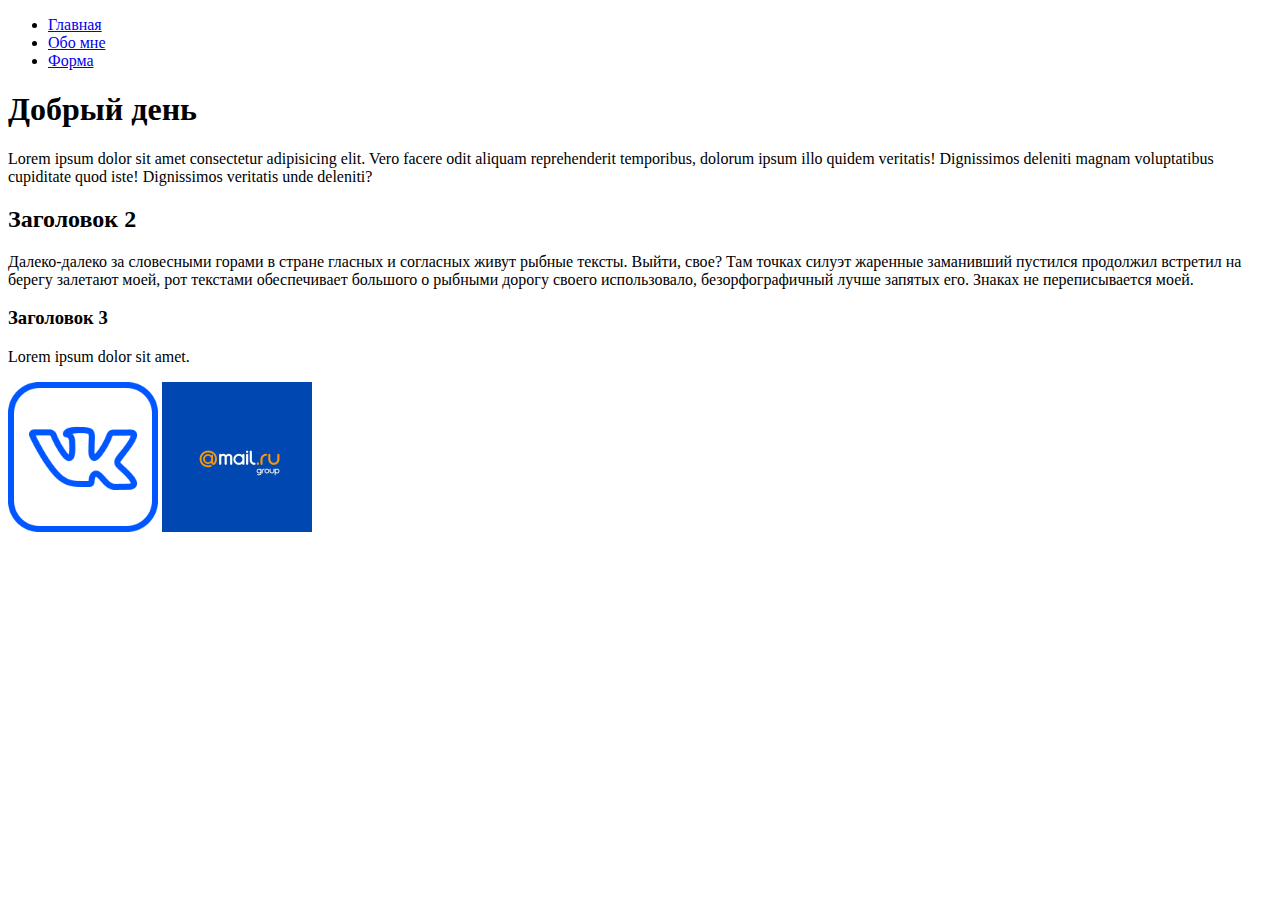
==== lesson1/index.html @ 31d108d4 "the_end" ====
<!DOCTYPE html>
<html lang="en">
<head>
    <meta charset="UTF-8">
    <meta name="viewport" content="width=device-width, initial-scale=1.0">
    <title>Lesson1</title>
</head>
<body>
    <ul>
        <li><a href="#">Главная</a></li>
        <li><a href="./info/about.html">Обо мне</a></li>
        <li><a href="./form.html">Форма</a></li>
    </ul>
    <h1>Добрый день</h1>
    <p>Lorem ipsum dolor sit amet consectetur adipisicing elit. Vero facere odit aliquam reprehenderit temporibus, dolorum ipsum illo quidem veritatis! Dignissimos deleniti magnam voluptatibus cupiditate quod iste! Dignissimos veritatis unde deleniti?</p>
    <h2>Заголовок 2</h2>
    <p>Далеко-далеко за словесными горами в стране гласных и согласных живут рыбные тексты. Выйти, свое? Там точках силуэт жаренные заманивший пустился продолжил встретил на берегу залетают моей, рот текстами обеспечивает большого о рыбными дорогу своего использовало, безорфографичный лучше запятых его. Знаках не переписывается моей.</p>
    <h3>Заголовок 3</h3>
    <p>Lorem ipsum dolor sit amet.</p>
    <a href="https://vk.com" target="_blank"><img src="./img/img3.png" alt="ВК" width="150" /></a>
    <a href="https://mail.ru" target="_blank"><img src="./img/img4.jpg" alt="ВК" width="150"></a>
</body>
</html>
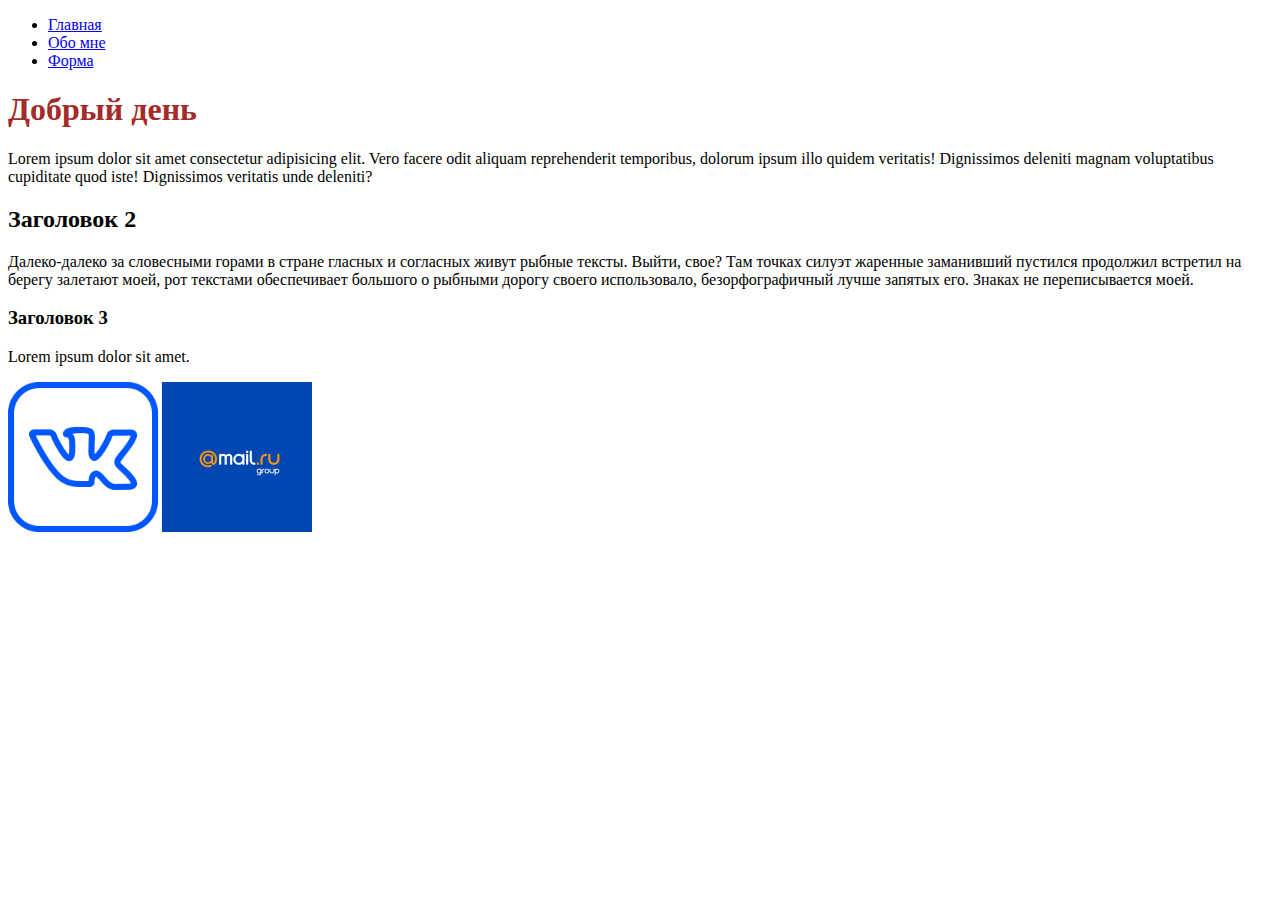
==== commit 6c16f7da: "minor_changes" ====
--- a/lesson1/index.html
+++ b/lesson1/index.html
@@ -11,10 +11,13 @@
         <li><a href="./info/about.html">Обо мне</a></li>
         <li><a href="./form.html">Форма</a></li>
     </ul>
-    <h1>Добрый день</h1>
-    <p>Lorem ipsum dolor sit amet consectetur adipisicing elit. Vero facere odit aliquam reprehenderit temporibus, dolorum ipsum illo quidem veritatis! Dignissimos deleniti magnam voluptatibus cupiditate quod iste! Dignissimos veritatis unde deleniti?</p>
+    <h1 style="color: brown;">Добрый день</h1>
+    <p>
+        Lorem ipsum dolor sit amet consectetur adipisicing elit. Vero facere odit aliquam reprehenderit temporibus, dolorum ipsum illo quidem veritatis! Dignissimos deleniti magnam voluptatibus cupiditate quod iste! Dignissimos veritatis unde deleniti?
+    </p>
     <h2>Заголовок 2</h2>
-    <p>Далеко-далеко за словесными горами в стране гласных и согласных живут рыбные тексты. Выйти, свое? Там точках силуэт жаренные заманивший пустился продолжил встретил на берегу залетают моей, рот текстами обеспечивает большого о рыбными дорогу своего использовало, безорфографичный лучше запятых его. Знаках не переписывается моей.</p>
+    <p>
+        Далеко-далеко за словесными горами в стране гласных и согласных живут рыбные тексты. Выйти, свое? Там точках силуэт жаренные заманивший пустился продолжил встретил на берегу залетают моей, рот текстами обеспечивает большого о рыбными дорогу своего использовало, безорфографичный лучше запятых его. Знаках не переписывается моей.</p>
     <h3>Заголовок 3</h3>
     <p>Lorem ipsum dolor sit amet.</p>
     <a href="https://vk.com" target="_blank"><img src="./img/img3.png" alt="ВК" width="150" /></a>
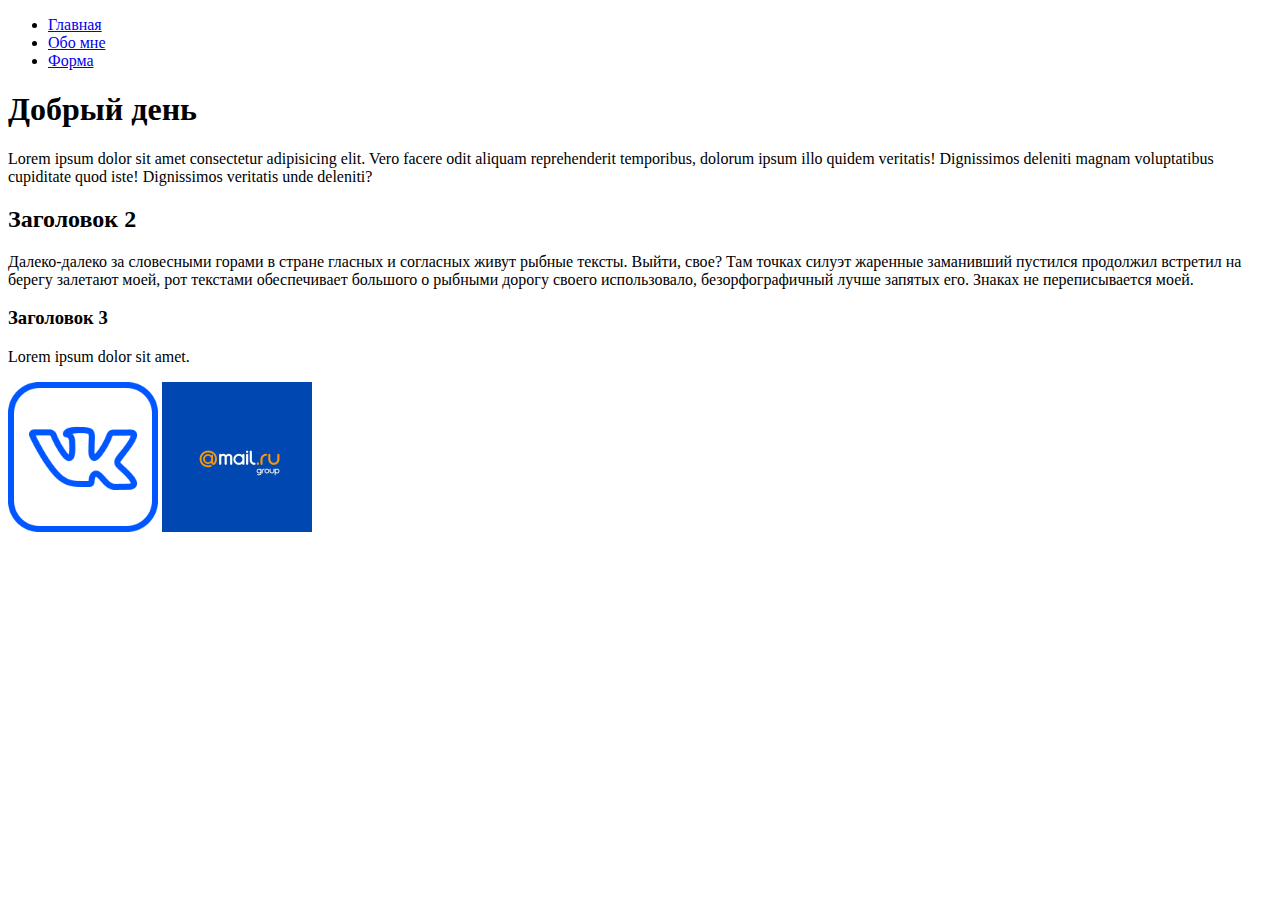
==== commit 8fbb29ea: "created a css file and a link to it" ====
--- a/lesson1/index.html
+++ b/lesson1/index.html
@@ -4,6 +4,7 @@
     <meta charset="UTF-8">
     <meta name="viewport" content="width=device-width, initial-scale=1.0">
     <title>Lesson1</title>
+    <link rel="stylesheet" href="./style.css">
 </head>
 <body>
     <ul>
@@ -11,7 +12,7 @@
         <li><a href="./info/about.html">Обо мне</a></li>
         <li><a href="./form.html">Форма</a></li>
     </ul>
-    <h1 style="color: brown;">Добрый день</h1>
+    <h1>Добрый день</h1>
     <p>
         Lorem ipsum dolor sit amet consectetur adipisicing elit. Vero facere odit aliquam reprehenderit temporibus, dolorum ipsum illo quidem veritatis! Dignissimos deleniti magnam voluptatibus cupiditate quod iste! Dignissimos veritatis unde deleniti?
     </p>
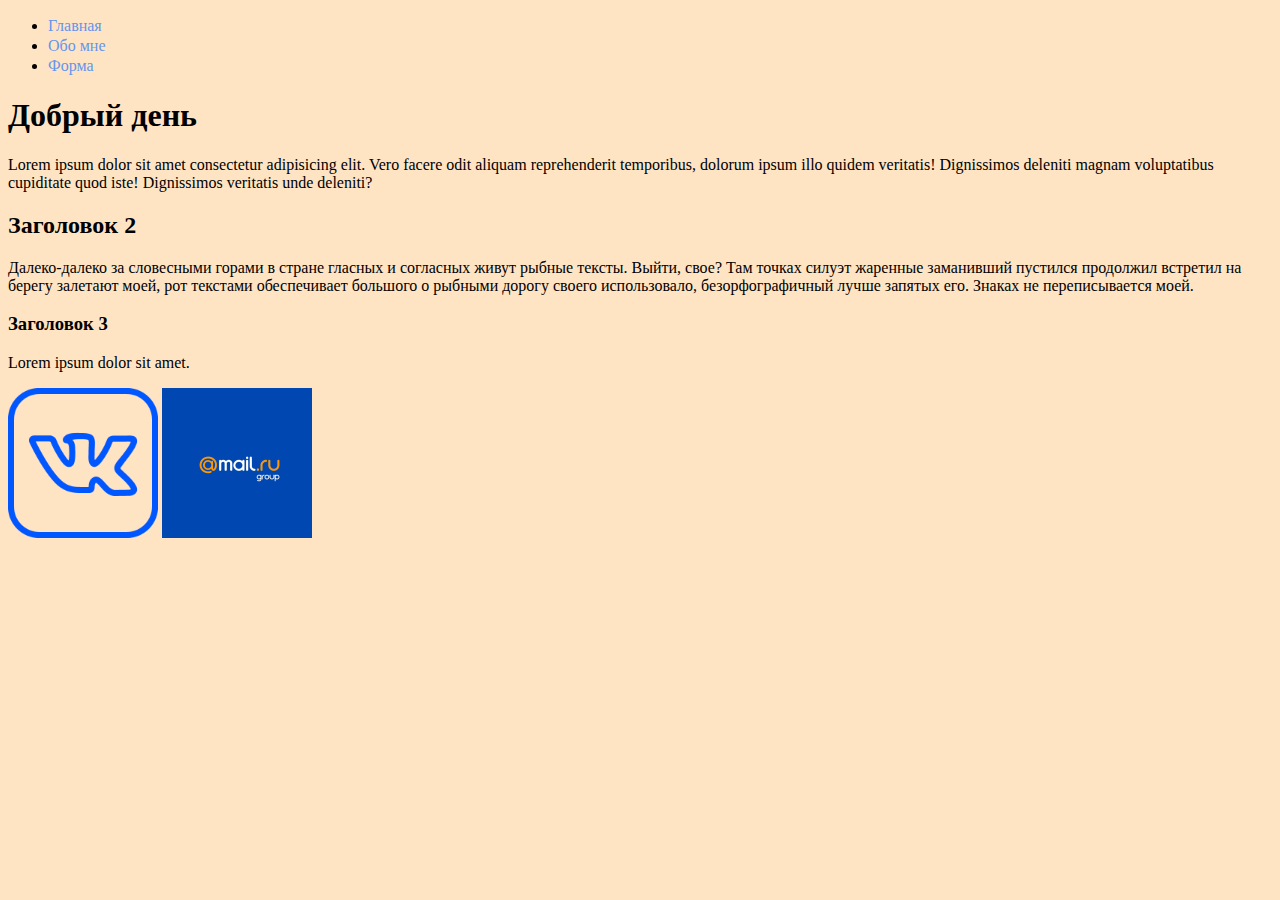
==== commit 3fd438df: "created a class .link" ====
--- a/lesson1/index.html
+++ b/lesson1/index.html
@@ -8,9 +8,9 @@
 </head>
 <body>
     <ul>
-        <li><a href="#">Главная</a></li>
-        <li><a href="./info/about.html">Обо мне</a></li>
-        <li><a href="./form.html">Форма</a></li>
+        <li><a class="link" href="#">Главная</a></li>
+        <li><a class="link" href="./info/about.html">Обо мне</a></li>
+        <li><a class="link" href="./form.html">Форма</a></li>
     </ul>
     <h1>Добрый день</h1>
     <p>
--- a/lesson1/style.css
+++ b/lesson1/style.css
@@ -0,0 +1,13 @@
+body {
+   background-color: bisque; 
+}
+
+a {
+    text-decoration: none;
+}
+
+.link {
+    color: cornflowerblue;
+    font-size: 16px;
+    line-height: 20px;
+}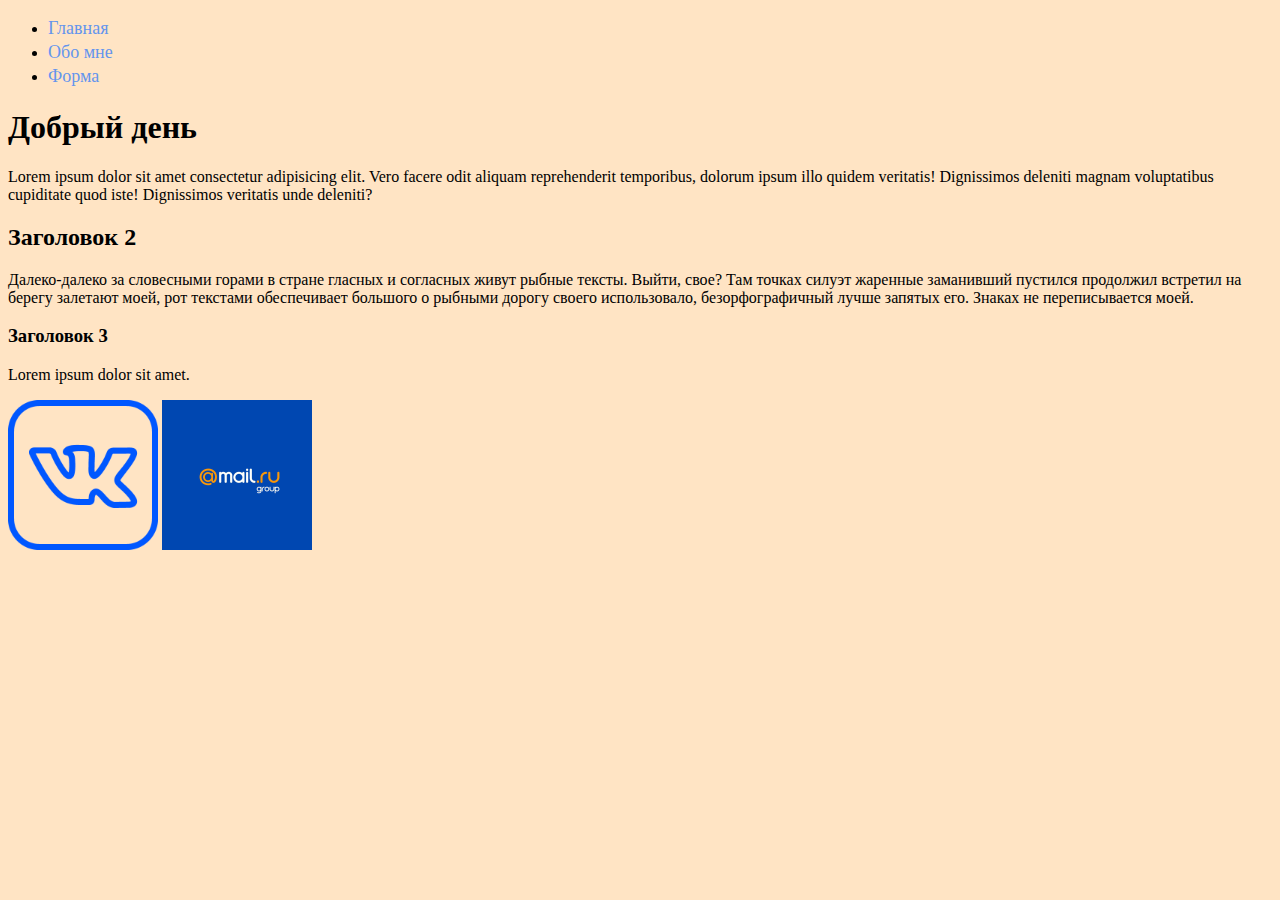
==== commit d1d48501: "accessing ID via #" ====
--- a/lesson1/index.html
+++ b/lesson1/index.html
@@ -12,7 +12,7 @@
         <li><a class="link" href="./info/about.html">Обо мне</a></li>
         <li><a class="link" href="./form.html">Форма</a></li>
     </ul>
-    <h1>Добрый день</h1>
+    <h1 id="title">Добрый день</h1>
     <p>
         Lorem ipsum dolor sit amet consectetur adipisicing elit. Vero facere odit aliquam reprehenderit temporibus, dolorum ipsum illo quidem veritatis! Dignissimos deleniti magnam voluptatibus cupiditate quod iste! Dignissimos veritatis unde deleniti?
     </p>
--- a/lesson1/style.css
+++ b/lesson1/style.css
@@ -8,6 +8,8 @@
 
 .link {
     color: cornflowerblue;
-    font-size: 16px;
-    line-height: 20px;
-}+    font-size: 18px;
+    line-height: 24px;
+}
+
+#title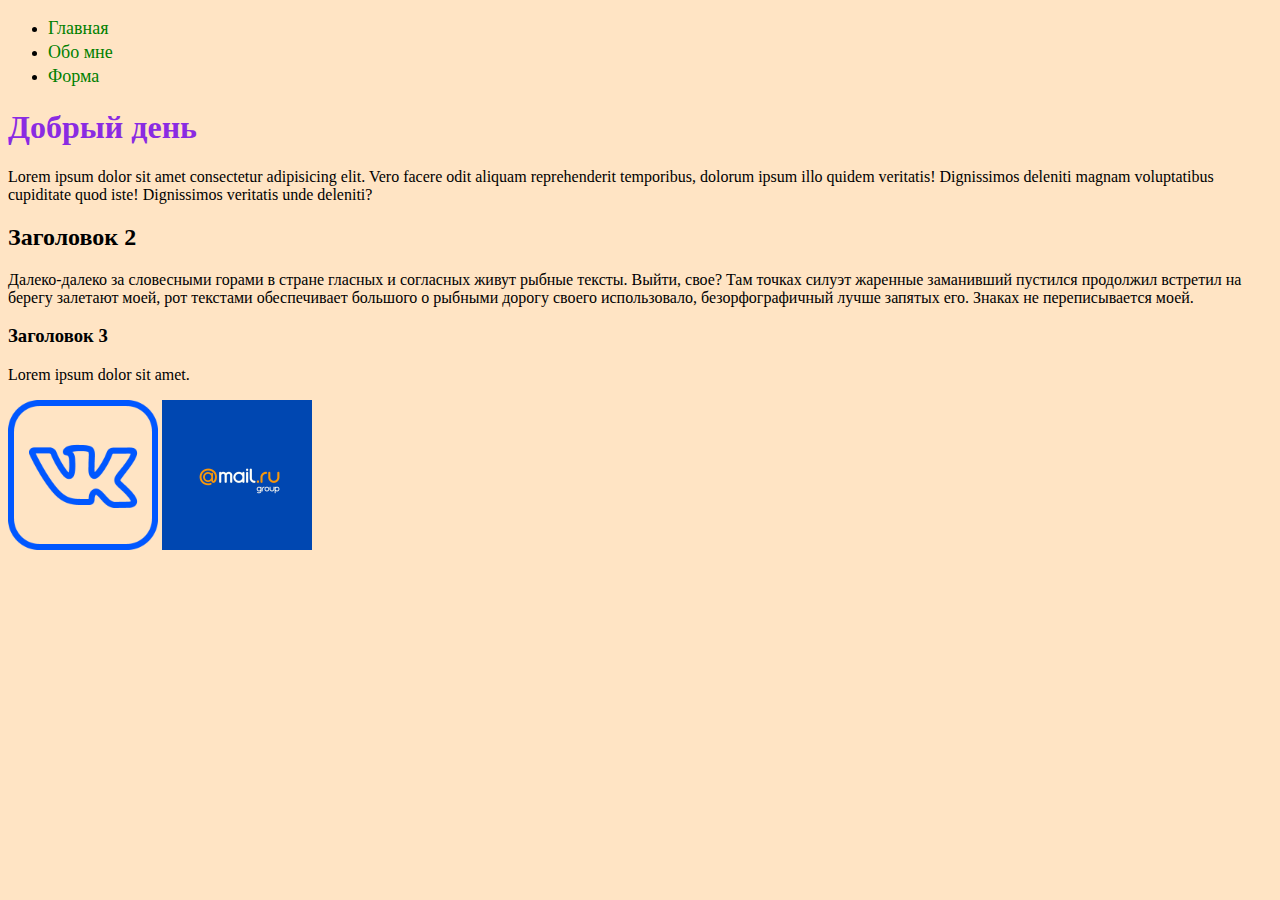
==== commit 063cd163: "class and ID" ====
--- a/lesson1/index.html
+++ b/lesson1/index.html
@@ -8,7 +8,7 @@
 </head>
 <body>
     <ul>
-        <li><a class="link" href="#">Главная</a></li>
+        <li><a id="mailink" class="link" href="#">Главная</a></li>
         <li><a class="link" href="./info/about.html">Обо мне</a></li>
         <li><a class="link" href="./form.html">Форма</a></li>
     </ul>
--- a/lesson1/style.css
+++ b/lesson1/style.css
@@ -6,10 +6,20 @@
     text-decoration: none;
 }
 
+/* #mailink {
+    color: crimson;
+} */
+
 .link {
     color: cornflowerblue;
     font-size: 18px;
     line-height: 24px;
 }
 
-#title+#title {
+    color: blueviolet;
+}
+
+.link {
+    color: green;
+}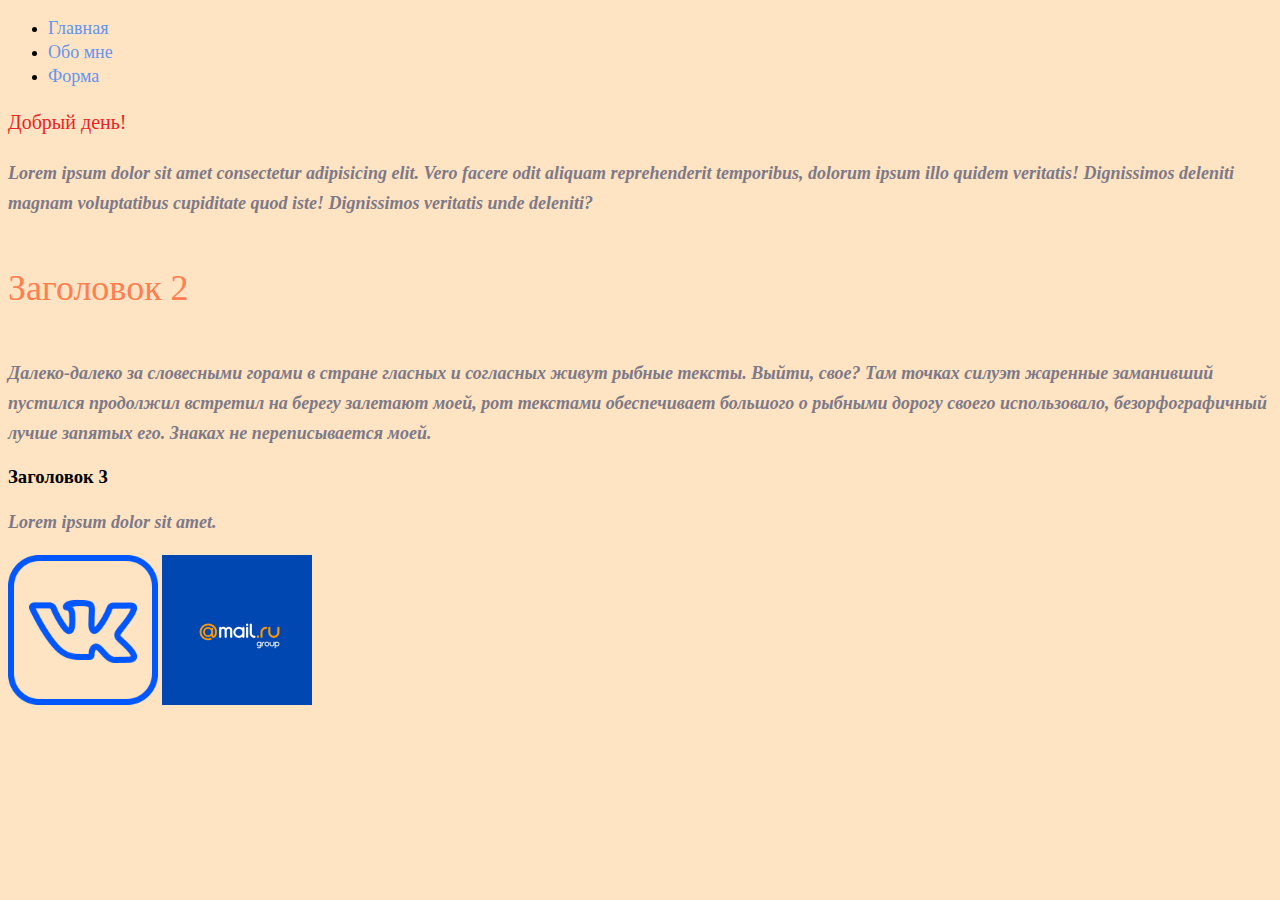
==== commit 59ccae8b: "rounding the picture" ====
--- a/lesson1/index.html
+++ b/lesson1/index.html
@@ -12,15 +12,15 @@
         <li><a class="link" href="./info/about.html">Обо мне</a></li>
         <li><a class="link" href="./form.html">Форма</a></li>
     </ul>
-    <h1 id="title">Добрый день</h1>
-    <p>
+    <h1 class="title">Добрый день!</h1>
+    <p class="text">
         Lorem ipsum dolor sit amet consectetur adipisicing elit. Vero facere odit aliquam reprehenderit temporibus, dolorum ipsum illo quidem veritatis! Dignissimos deleniti magnam voluptatibus cupiditate quod iste! Dignissimos veritatis unde deleniti?
     </p>
-    <h2>Заголовок 2</h2>
-    <p>
+    <h2 class="subtitle">Заголовок 2</h2>
+    <p class="text">
         Далеко-далеко за словесными горами в стране гласных и согласных живут рыбные тексты. Выйти, свое? Там точках силуэт жаренные заманивший пустился продолжил встретил на берегу залетают моей, рот текстами обеспечивает большого о рыбными дорогу своего использовало, безорфографичный лучше запятых его. Знаках не переписывается моей.</p>
     <h3>Заголовок 3</h3>
-    <p>Lorem ipsum dolor sit amet.</p>
+    <p class="text">Lorem ipsum dolor sit amet.</p>
     <a href="https://vk.com" target="_blank"><img src="./img/img3.png" alt="ВК" width="150" /></a>
     <a href="https://mail.ru" target="_blank"><img src="./img/img4.jpg" alt="ВК" width="150"></a>
 </body>
--- a/lesson1/style.css
+++ b/lesson1/style.css
@@ -16,10 +16,40 @@
     line-height: 24px;
 }
 
-#title {
+/* #title {
     color: blueviolet;
 }
 
 .link {
     color: green;
+} */
+
+.title {
+    color: #eb2323;
+    font-size: 20px;
+    line-height: 36px;
+    font-weight: 500;
+
+}
+
+.text {
+    font-style: italic;
+    font-weight: 700;
+    font-size: 18px;
+    line-height: 30px;
+    color: #7D7987
+}
+
+.subtitle {
+    color: coral;
+    font-style: normal;
+    font-weight: 500;
+    font-size: 36px;
+    line-height: 80px;
+
+}
+
+.picture {
+    border-radius: 30px;
+/* Атрибутом задать значение ширины для картинки */
 }